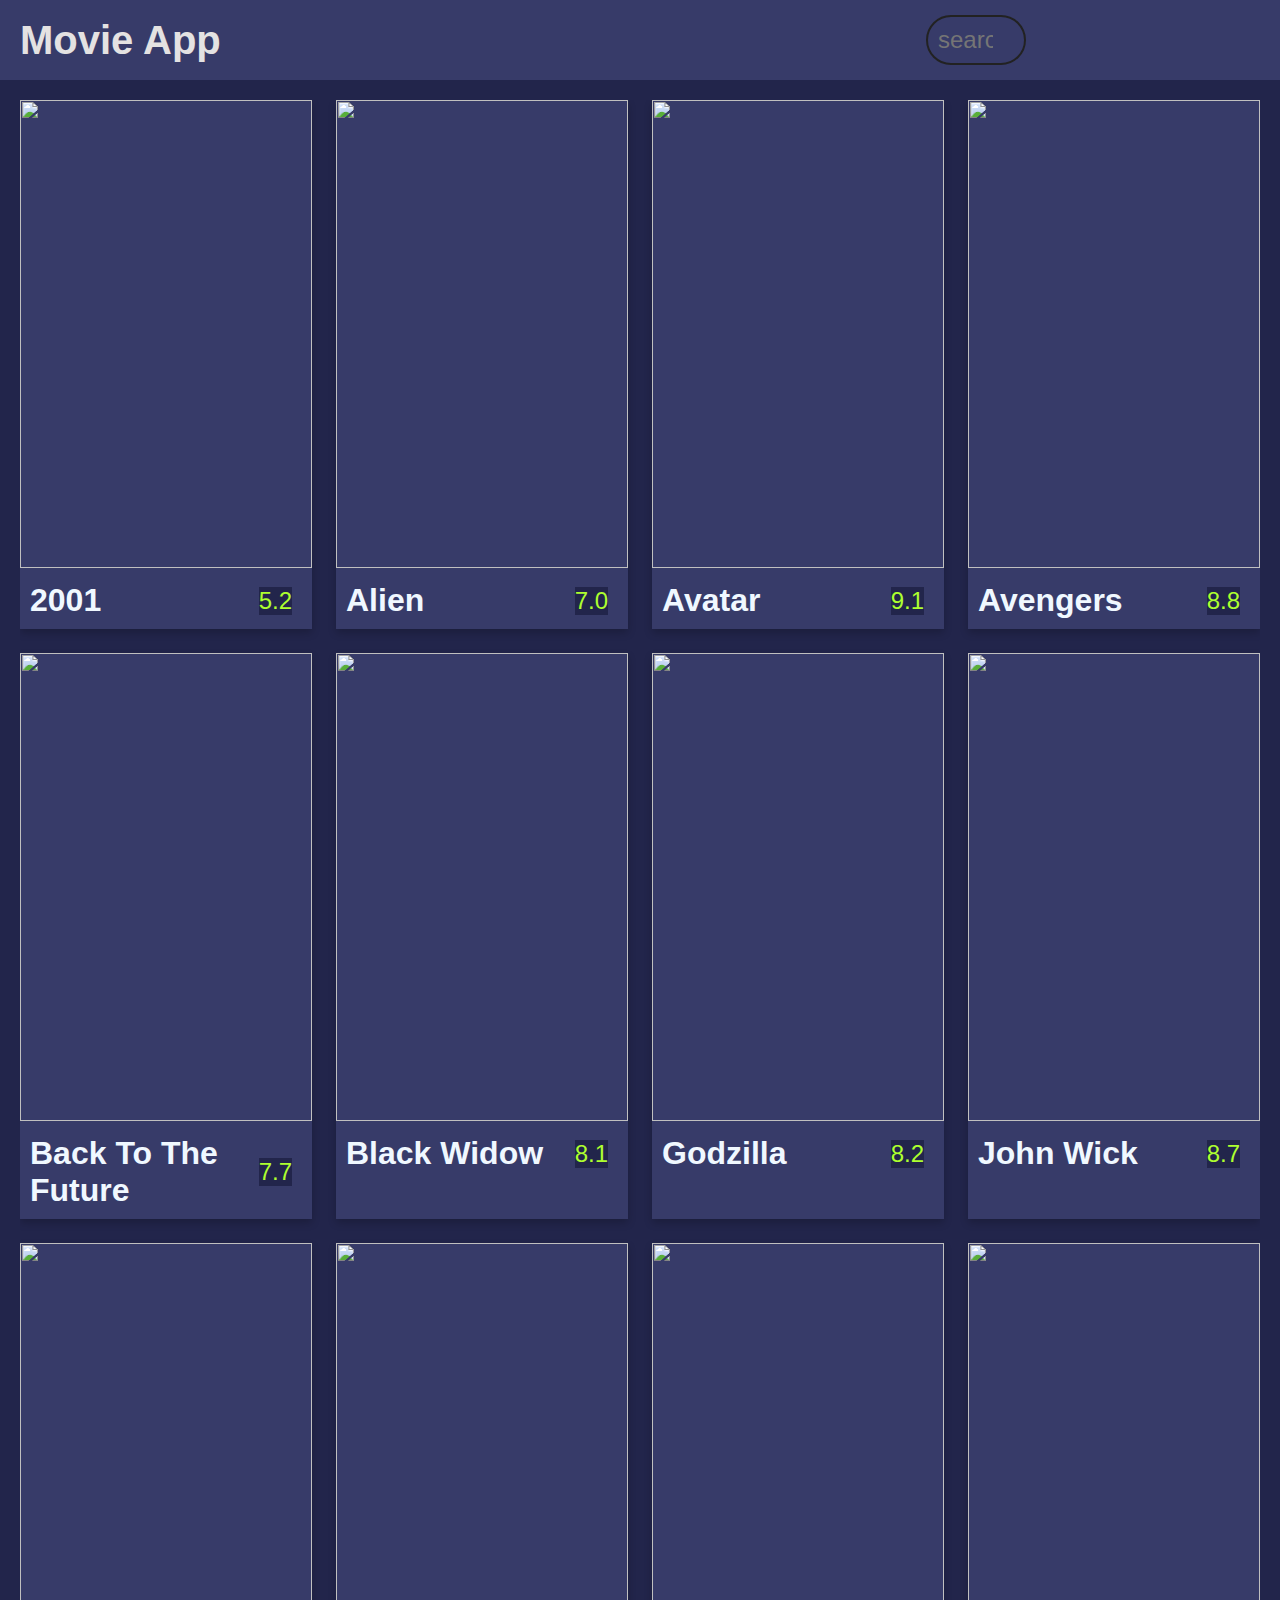
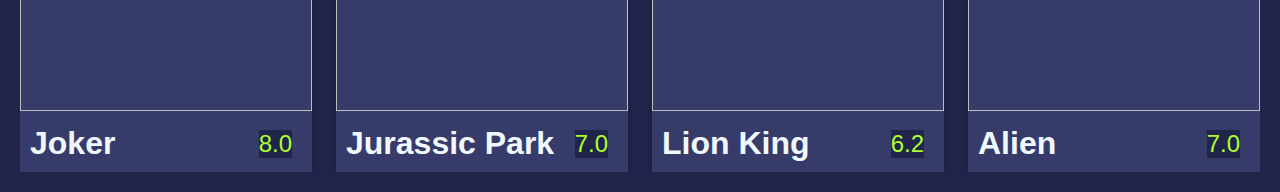
==== index.html @ db9ae826 "Movie choices app" ====
<!DOCTYPE html>
<html lang="en">

<head>
    <meta charset="UTF-8">
    <meta http-equiv="X-UA-Compatible" content="IE=edge">
    <meta name="viewport" content="width=device-width, initial-scale=1.0">
    <title>Movies App</title>
    <!-- googlefonts Poppins style normal -->
    <link href="https://fonts.googleapis.com/css?family=Poppins:400,500,600,700&display=swap" rel="stylesheet">

    <link rel="stylesheet" href="style.css">
</head>

<body>
    <header>
        <nav class="navbar">
            <h1 class="logo">Movie App</h1>
            <form action="" id="form">
                <input type="search" name="find" id="search-id" placeholder="search">
            </form>

        </nav>
    </header>
    <main class="container">
        <div class="grid-wrapper">
            <div class="card">

                <img src="./images/2001.jpg" alt="">

                <div class="card-text">
                    <h4 class="title">2001</h4>
                    <p class="rating">5.2</p>
                </div>
                <article class="overview">
                    <h3>Overview</h3>
                    <p>Lorem ipsum dolor sit amet consectetur adipisicing elit. Nemo quas repudiandae voluptas libero,
                        harum autem quibusdam minima quod illum labore. Sunt repellat necessitatibus doloribus tempore
                        reprehenderit iste? Sunt aperiam </p>
                </article>
            </div>
            <div class="card">

                <img src="./images/Alien.jpg" alt="">

                <div class="card-text">
                    <h4 class="title">Alien</h4>
                    <p class="rating">7.0</p>
                </div>
                <article class="overview">
                    <h3>Overview</h3>
                    <p>Lorem ipsum dolor sit amet consectetur adipisicing elit. Nemo quas repudiandae voluptas libero,
                        harum autem quibusdam minima quod illum labore. Sunt repellat necessitatibus doloribus tempore
                        reprehenderit iste? Sunt aperiam quidem architecto fugit! Voluptatibus deserunt quasi et libero
                        eaque alias iste!</p>
                </article>
            </div>
            <div class="card">

                <img src="./images/Avatar.jpg" alt="">

                <div class="card-text">
                    <h4 class="title">Avatar</h4>
                    <p class="rating">9.1</p>
                </div>
                <article class="overview">
                    <h3>Overview</h3>
                    <p>Lorem ipsum dolor sit amet consectetur adipisicing elit. Nemo quas repudiandae voluptas libero,
                        harum autem quibusdam minima quod illum labore. Sunt repellat necessitatibus doloribus tempore
                    </p>
                </article>
            </div>
            <div class="card">

                <img src="./images/Avengers.jpg" alt="">

                <div class="card-text">
                    <h4 class="title">Avengers</h4>
                    <p class="rating">8.8</p>
                </div>
                <article class="overview">
                    <h3>Overview</h3>
                    <p>Lorem ipsum dolor sit amet consectetur adipisicing elit. Nemo quas repudiandae voluptas libero,
                        harum autem quibusdam minima quod illum labore. Sunt repellat necessitatibus doloribus tempore
                        reprehenderit iste? Sunt aperiam quidem architecto fugit! Voluptatibus deserunt quasi et libero
                        eaque alias iste!</p>
                </article>
            </div>
            <div class="card">
                <img src="./images/backToThefuture.jpg" alt="">

                <div class="card-text">
                    <h4 class="title">Back To The Future</h4>
                    <p class="rating">7.7</p>
                </div>
                <article class="overview">
                    <h3>Overview</h3>
                    <p>Lorem ipsum dolor sit amet consectetur adipisicing elit. Nemo quas repudiandae voluptas libero,
                        harum autem quibusdam minima quod illum labore. Sunt repellat necessitatibus doloribus tempore
                        reprehenderit iste? Sunt aperiam quidem architecto fugit! Voluptatibus deserunt quasi et libero
                        eaque alias iste!</p>
                </article>
            </div>
            <div class="card">

                <img src="./images/blackwidow.jpg" alt="">

                <div class="card-text">
                    <h4 class="title">Black Widow</h4>
                    <p class="rating">8.1</p>
                </div>
                <article class="overview">
                    <h3>Overview</h3>
                    <p>Lorem ipsum dolor sit amet consectetur adipisicing elit. Nemo quas repudiandae voluptas libero,
                        harum autem quibusdam minima quod illum labore. Sunt repellat </p>
                </article>
            </div>
            <div class="card">

                <img src="./images/godzilla.jpg" alt="">

                <div class="card-text">
                    <h4 class="title">Godzilla</h4>
                    <p class="rating">8.2</p>
                </div>
                <article class="overview">
                    <h3>Overview</h3>
                    <p>Lorem ipsum dolor sit amet consectetur adipisicing elit. Nemo quas repudiandae voluptas libero,
                        harum autem quibusdam minima quod illum labore. Sunt repellat necessitatibus doloribus tempore
                        reprehenderit iste? Sunt aperiam !</p>
                </article>
            </div>
            <div class="card">

                <img src="./images/johnwick.jpg" alt="">

                <div class="card-text">
                    <h4 class="title">John Wick</h4>
                    <p class="rating">8.7</p>
                </div>
                <article class="overview">
                    <h3>Overview</h3>
                    <p>Lorem ipsum dolor sit amet consectetur adipisicing elit. Nemo quas repudiandae voluptas libero,
                        harum autem quibusdam minima quod illum labore. Sunt repellat necessitatibus doloribus tempore
                        reprehenderit iste? Sunt aperiam quidem architecto fugit! Voluptatibus deserunt quasi et libero
                        eaque alias iste!</p>
                </article>
            </div>
            <div class="card">

                <img src="./images/joker.jpg" alt="">

                <div class="card-text">
                    <h4 class="title">Joker</h4>
                    <p class="rating">8.0</p>
                </div>
                <article class="overview">
                    <h3>Overview</h3>
                    <p>Lorem ipsum dolor sit amet consectetur adipisicing elit. Nemo quas repudiandae voluptas libero,
                        harum autem quibusdam minima quod illum labore. Sunt repellat necessitatibus doloribus tempore
                        reprehenderit iste? Sunt aperiam quidem architecto fugit! Voluptatibus deserunt quasi et libero
                        eaque alias iste!</p>
                </article>
            </div>
            <div class="card">

                <img src="./images/JurassicP.jpg" alt="">

                <div class="card-text">
                    <h4 class="title">Jurassic Park</h4>
                    <p class="rating">7.0</p>
                </div>
                <article class="overview">
                    <h3>Overview</h3>
                    <p>Lorem ipsum dolor sit amet consectetur adipisicing elit. Nemo quas repudiandae voluptas libero,
                        harum autem quibusdam minima quod illum labore. Sunt repellat necessitatibus doloribus tempore
                        reprehenderit iste? Sunt aperiam quidem architecto fugit! Voluptatibus deserunt quasi et libero
                        eaque alias iste!</p>
                </article>
            </div>
            <div class="card">

                <img src="./images/lionking.jpg" alt="">

                <div class="card-text">
                    <h4 class="title">Lion King</h4>
                    <p class="rating">6.2</p>
                </div>
                <article class="overview">
                    <h3>Overview</h3>
                    <p>Lorem ipsum dolor sit amet consectetur adipisicing elit. Nemo quas repudiandae voluptas libero,
                        harum autem quibusdam minima quod illum labore. Sunt repellat necessitatibus doloribus tempore
                        reprehenderit iste? Sunt aperiam quidem architecto fugit! Voluptatibus deserunt quasi et libero
                        eaque alias iste!</p>
                </article>
            </div>
            <div class="card">

                <img src="./images/Alien.jpg" alt="">

                <div class="card-text">
                    <h4 class="title">Alien</h4>
                    <p class="rating">7.0</p>
                </div>
                <article class="overview">
                    <h3>Overview</h3>
                    Lorem ipsum dolor sit amet consectetur adipisicing elit. Nemo quas repudiandae voluptas libero,
                    harum autem quibusdam minima quod illum labore. Sunt repellat necessitatibus doloribus tempore
                    reprehenderit iste? Sunt aperiam quidem architecto fugit! Voluptatibus deserunt quasi et libero
                    eaque alias iste!
                </article>
            </div>
        </div>
    </main>
</body>

</html>
---- style.css ----
:root {
  --primary-color: #22254b;
  --secondary-color: #373b69;
}
* {
  margin: 0;
  padding: 0;
  box-sizing: border-box;
  font-family: Sans-serif;
}
header {
  background-color: var(--secondary-color);

  /* display: grid;
  grid-template-columns: 1fr 1fr;
  align-items: center;
  justify-content: center; */
}
.navbar {
  display: flex;
  justify-content: space-between;
  align-items: center;
  padding: 0 20px;
  height: 80px;
}
.logo {
  font-size: 2.5rem;
  font-weight: bold;
  color: rgb(228, 226, 226);
  text-decoration: none;
}
/* font-size: 2rem;
  */

#search-id {
  width: 30%;
  background-color: transparent;
  padding: 10px;
  font-size: 1.5rem;
  border: 2px solid #222;
  border-radius: 25px;
  color: gray;
  height: 50px;
}
#search-id:focus {
  outline: none;
}

.container {
  background-color: var(--primary-color);
  padding: 20px;
}
.grid-wrapper {
  display: grid;
  grid-template-columns: repeat(4, 1fr);
  gap: 1.5em;
  /* padding: 2em; */

  overflow: hidden;
}
@media (max-width: 768px) {
  .grid-wrapper {
    display: grid;
    grid-template-columns: repeat(2, 1fr);
    gap: 1em;
    /* padding: 1.5em; */
  }
  #search-id {
    width: 50%;
  }
  .overview {
    transform: translateY(0%);
  }
}
.card {
  position: relative;
  box-shadow: 0 4px 8px 0 rgba(0, 0, 0, 0.2);
  transition: all 0.3s ease;
  background-color: var(--secondary-color);
  position: relative;
}
.card:hover .overview {
  /* display: block; */
  z-index: 1;
  transform: translateY(0);
}

.card-text {
  display: flex;
  flex-direction: row;
  align-items: center;
  padding: 10px;
  justify-content: space-between;
}
.rating {
  background: var(--primary-color);
  color: greenyellow;
  font-size: 1.5rem;
  justify-self: end;
  margin-right: 10px;
}
.overview {
  background: #fff;
  padding: 20px;
  overflow: auto;
  /* display: none; */
  color: black;
  font-size: 1.2rem;
  position: absolute;
  left: 0;
  bottom: 0;
  right: 0;
  max-height: 100%;
  z-index: -1;
  transform: translateY(101%);
  transition: transform 0.3s ease-in;
}

.overview > h3 {
  font-size: 1.5rem;
  margin-top: 0;
}
.title {
  color: aliceblue;
  font-size: 2rem;
}
img {
  width: 100%;
  height: 468px;
  object-fit: cover;
}
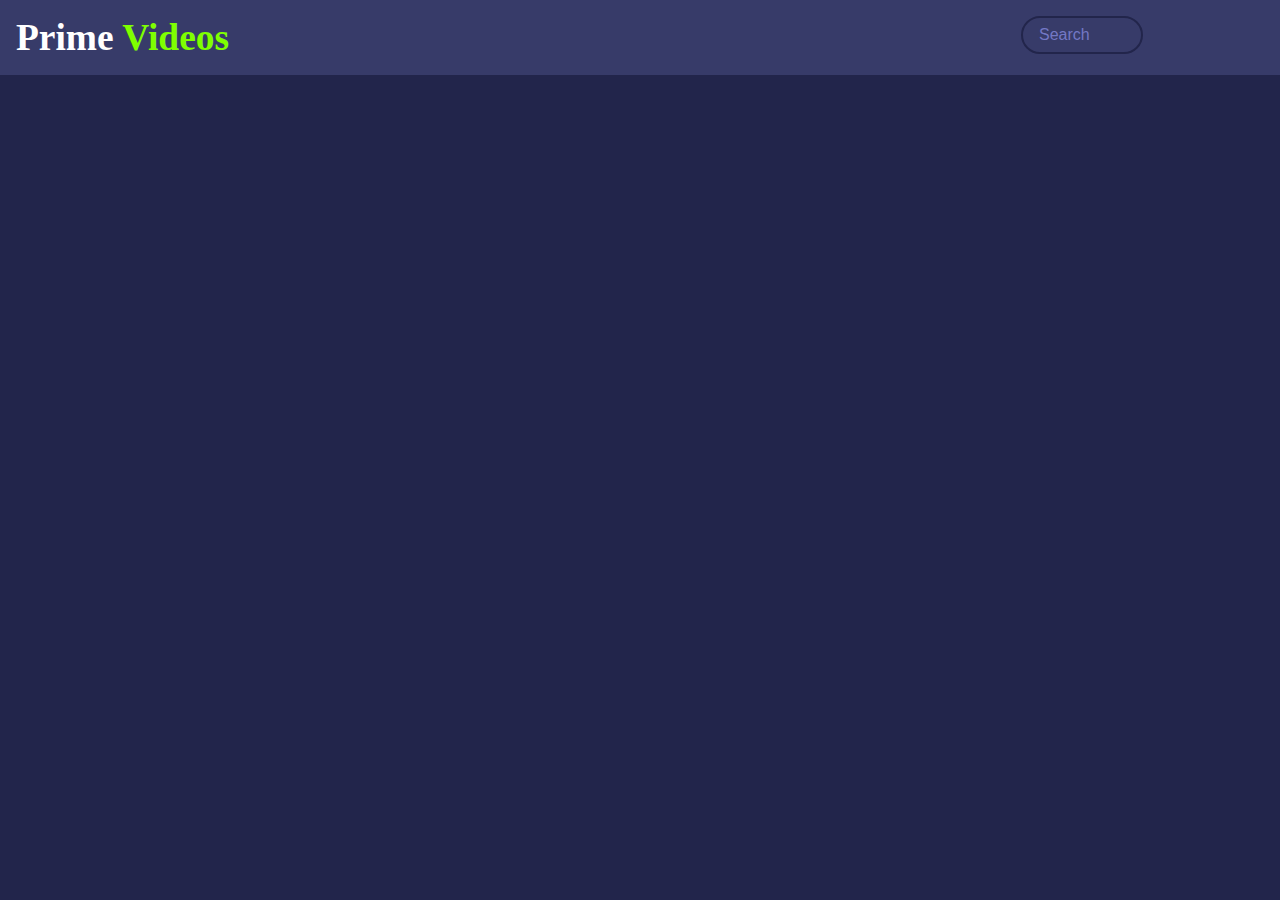
==== commit 7a056bf3: "index me" ====
--- a/index.html
+++ b/index.html
@@ -1,217 +1,27 @@
 <!DOCTYPE html>
 <html lang="en">
+<!-- googlefonts poppins -->
+<link href="https://fonts.googleapis.com/css?family=Poppins:300,400,500,600,700" rel="stylesheet">
 
 <head>
     <meta charset="UTF-8">
     <meta http-equiv="X-UA-Compatible" content="IE=edge">
-    <meta name="viewport" content="width=device-width, initial-scale=1.0">
-    <title>Movies App</title>
-    <!-- googlefonts Poppins style normal -->
-    <link href="https://fonts.googleapis.com/css?family=Poppins:400,500,600,700&display=swap" rel="stylesheet">
-
     <link rel="stylesheet" href="style.css">
+    <title>Movie App</title>
 </head>
 
 <body>
     <header>
-        <nav class="navbar">
-            <h1 class="logo">Movie App</h1>
-            <form action="" id="form">
-                <input type="search" name="find" id="search-id" placeholder="search">
-            </form>
-
-        </nav>
+        <div class="logo">
+            <h3>Prime <span class="vid">Videos</span></h3>
+        </div>
+        <form id="form">
+            <input type="text" id="search" placeholder="Search" class="search" />
+        </form>
     </header>
-    <main class="container">
-        <div class="grid-wrapper">
-            <div class="card">
-
-                <img src="./images/2001.jpg" alt="">
-
-                <div class="card-text">
-                    <h4 class="title">2001</h4>
-                    <p class="rating">5.2</p>
-                </div>
-                <article class="overview">
-                    <h3>Overview</h3>
-                    <p>Lorem ipsum dolor sit amet consectetur adipisicing elit. Nemo quas repudiandae voluptas libero,
-                        harum autem quibusdam minima quod illum labore. Sunt repellat necessitatibus doloribus tempore
-                        reprehenderit iste? Sunt aperiam </p>
-                </article>
-            </div>
-            <div class="card">
-
-                <img src="./images/Alien.jpg" alt="">
-
-                <div class="card-text">
-                    <h4 class="title">Alien</h4>
-                    <p class="rating">7.0</p>
-                </div>
-                <article class="overview">
-                    <h3>Overview</h3>
-                    <p>Lorem ipsum dolor sit amet consectetur adipisicing elit. Nemo quas repudiandae voluptas libero,
-                        harum autem quibusdam minima quod illum labore. Sunt repellat necessitatibus doloribus tempore
-                        reprehenderit iste? Sunt aperiam quidem architecto fugit! Voluptatibus deserunt quasi et libero
-                        eaque alias iste!</p>
-                </article>
-            </div>
-            <div class="card">
-
-                <img src="./images/Avatar.jpg" alt="">
-
-                <div class="card-text">
-                    <h4 class="title">Avatar</h4>
-                    <p class="rating">9.1</p>
-                </div>
-                <article class="overview">
-                    <h3>Overview</h3>
-                    <p>Lorem ipsum dolor sit amet consectetur adipisicing elit. Nemo quas repudiandae voluptas libero,
-                        harum autem quibusdam minima quod illum labore. Sunt repellat necessitatibus doloribus tempore
-                    </p>
-                </article>
-            </div>
-            <div class="card">
-
-                <img src="./images/Avengers.jpg" alt="">
-
-                <div class="card-text">
-                    <h4 class="title">Avengers</h4>
-                    <p class="rating">8.8</p>
-                </div>
-                <article class="overview">
-                    <h3>Overview</h3>
-                    <p>Lorem ipsum dolor sit amet consectetur adipisicing elit. Nemo quas repudiandae voluptas libero,
-                        harum autem quibusdam minima quod illum labore. Sunt repellat necessitatibus doloribus tempore
-                        reprehenderit iste? Sunt aperiam quidem architecto fugit! Voluptatibus deserunt quasi et libero
-                        eaque alias iste!</p>
-                </article>
-            </div>
-            <div class="card">
-                <img src="./images/backToThefuture.jpg" alt="">
-
-                <div class="card-text">
-                    <h4 class="title">Back To The Future</h4>
-                    <p class="rating">7.7</p>
-                </div>
-                <article class="overview">
-                    <h3>Overview</h3>
-                    <p>Lorem ipsum dolor sit amet consectetur adipisicing elit. Nemo quas repudiandae voluptas libero,
-                        harum autem quibusdam minima quod illum labore. Sunt repellat necessitatibus doloribus tempore
-                        reprehenderit iste? Sunt aperiam quidem architecto fugit! Voluptatibus deserunt quasi et libero
-                        eaque alias iste!</p>
-                </article>
-            </div>
-            <div class="card">
-
-                <img src="./images/blackwidow.jpg" alt="">
-
-                <div class="card-text">
-                    <h4 class="title">Black Widow</h4>
-                    <p class="rating">8.1</p>
-                </div>
-                <article class="overview">
-                    <h3>Overview</h3>
-                    <p>Lorem ipsum dolor sit amet consectetur adipisicing elit. Nemo quas repudiandae voluptas libero,
-                        harum autem quibusdam minima quod illum labore. Sunt repellat </p>
-                </article>
-            </div>
-            <div class="card">
-
-                <img src="./images/godzilla.jpg" alt="">
-
-                <div class="card-text">
-                    <h4 class="title">Godzilla</h4>
-                    <p class="rating">8.2</p>
-                </div>
-                <article class="overview">
-                    <h3>Overview</h3>
-                    <p>Lorem ipsum dolor sit amet consectetur adipisicing elit. Nemo quas repudiandae voluptas libero,
-                        harum autem quibusdam minima quod illum labore. Sunt repellat necessitatibus doloribus tempore
-                        reprehenderit iste? Sunt aperiam !</p>
-                </article>
-            </div>
-            <div class="card">
-
-                <img src="./images/johnwick.jpg" alt="">
-
-                <div class="card-text">
-                    <h4 class="title">John Wick</h4>
-                    <p class="rating">8.7</p>
-                </div>
-                <article class="overview">
-                    <h3>Overview</h3>
-                    <p>Lorem ipsum dolor sit amet consectetur adipisicing elit. Nemo quas repudiandae voluptas libero,
-                        harum autem quibusdam minima quod illum labore. Sunt repellat necessitatibus doloribus tempore
-                        reprehenderit iste? Sunt aperiam quidem architecto fugit! Voluptatibus deserunt quasi et libero
-                        eaque alias iste!</p>
-                </article>
-            </div>
-            <div class="card">
-
-                <img src="./images/joker.jpg" alt="">
-
-                <div class="card-text">
-                    <h4 class="title">Joker</h4>
-                    <p class="rating">8.0</p>
-                </div>
-                <article class="overview">
-                    <h3>Overview</h3>
-                    <p>Lorem ipsum dolor sit amet consectetur adipisicing elit. Nemo quas repudiandae voluptas libero,
-                        harum autem quibusdam minima quod illum labore. Sunt repellat necessitatibus doloribus tempore
-                        reprehenderit iste? Sunt aperiam quidem architecto fugit! Voluptatibus deserunt quasi et libero
-                        eaque alias iste!</p>
-                </article>
-            </div>
-            <div class="card">
-
-                <img src="./images/JurassicP.jpg" alt="">
-
-                <div class="card-text">
-                    <h4 class="title">Jurassic Park</h4>
-                    <p class="rating">7.0</p>
-                </div>
-                <article class="overview">
-                    <h3>Overview</h3>
-                    <p>Lorem ipsum dolor sit amet consectetur adipisicing elit. Nemo quas repudiandae voluptas libero,
-                        harum autem quibusdam minima quod illum labore. Sunt repellat necessitatibus doloribus tempore
-                        reprehenderit iste? Sunt aperiam quidem architecto fugit! Voluptatibus deserunt quasi et libero
-                        eaque alias iste!</p>
-                </article>
-            </div>
-            <div class="card">
-
-                <img src="./images/lionking.jpg" alt="">
-
-                <div class="card-text">
-                    <h4 class="title">Lion King</h4>
-                    <p class="rating">6.2</p>
-                </div>
-                <article class="overview">
-                    <h3>Overview</h3>
-                    <p>Lorem ipsum dolor sit amet consectetur adipisicing elit. Nemo quas repudiandae voluptas libero,
-                        harum autem quibusdam minima quod illum labore. Sunt repellat necessitatibus doloribus tempore
-                        reprehenderit iste? Sunt aperiam quidem architecto fugit! Voluptatibus deserunt quasi et libero
-                        eaque alias iste!</p>
-                </article>
-            </div>
-            <div class="card">
-
-                <img src="./images/Alien.jpg" alt="">
-
-                <div class="card-text">
-                    <h4 class="title">Alien</h4>
-                    <p class="rating">7.0</p>
-                </div>
-                <article class="overview">
-                    <h3>Overview</h3>
-                    Lorem ipsum dolor sit amet consectetur adipisicing elit. Nemo quas repudiandae voluptas libero,
-                    harum autem quibusdam minima quod illum labore. Sunt repellat necessitatibus doloribus tempore
-                    reprehenderit iste? Sunt aperiam quidem architecto fugit! Voluptatibus deserunt quasi et libero
-                    eaque alias iste!
-                </article>
-            </div>
-        </div>
-    </main>
+    <main id="main"></main>
+    <!--linking the javascript file-->
+    <script src="main.js"></script>
 </body>
 
 </html>--- a/style.css
+++ b/style.css
@@ -1,131 +1,113 @@
-:root {
-  --primary-color: #22254b;
-  --secondary-color: #373b69;
-}
 * {
-  margin: 0;
-  padding: 0;
-  box-sizing: border-box;
-  font-family: Sans-serif;
-}
-header {
-  background-color: var(--secondary-color);
-
-  /* display: grid;
-  grid-template-columns: 1fr 1fr;
-  align-items: center;
-  justify-content: center; */
-}
-.navbar {
-  display: flex;
-  justify-content: space-between;
-  align-items: center;
-  padding: 0 20px;
-  height: 80px;
-}
-.logo {
-  font-size: 2.5rem;
-  font-weight: bold;
-  color: rgb(228, 226, 226);
-  text-decoration: none;
-}
-/* font-size: 2rem;
-  */
-
-#search-id {
-  width: 30%;
-  background-color: transparent;
-  padding: 10px;
-  font-size: 1.5rem;
-  border: 2px solid #222;
-  border-radius: 25px;
-  color: gray;
-  height: 50px;
-}
-#search-id:focus {
-  outline: none;
+    margin: 0;
+    padding: 0;
+    box-sizing: border-box;
 }
 
-.container {
-  background-color: var(--primary-color);
-  padding: 20px;
-}
-.grid-wrapper {
-  display: grid;
-  grid-template-columns: repeat(4, 1fr);
-  gap: 1.5em;
-  /* padding: 2em; */
-
-  overflow: hidden;
-}
-@media (max-width: 768px) {
-  .grid-wrapper {
-    display: grid;
-    grid-template-columns: repeat(2, 1fr);
-    gap: 1em;
-    /* padding: 1.5em; */
-  }
-  #search-id {
-    width: 50%;
-  }
-  .overview {
-    transform: translateY(0%);
-  }
-}
-.card {
-  position: relative;
-  box-shadow: 0 4px 8px 0 rgba(0, 0, 0, 0.2);
-  transition: all 0.3s ease;
-  background-color: var(--secondary-color);
-  position: relative;
-}
-.card:hover .overview {
-  /* display: block; */
-  z-index: 1;
-  transform: translateY(0);
+body {
+    font-family: "Poppins"   sans-serif;
+    background-color: #22254b;
 }
 
-.card-text {
-  display: flex;
-  flex-direction: row;
-  align-items: center;
-  padding: 10px;
-  justify-content: space-between;
-}
-.rating {
-  background: var(--primary-color);
-  color: greenyellow;
-  font-size: 1.5rem;
-  justify-self: end;
-  margin-right: 10px;
-}
-.overview {
-  background: #fff;
-  padding: 20px;
-  overflow: auto;
-  /* display: none; */
-  color: black;
-  font-size: 1.2rem;
-  position: absolute;
-  left: 0;
-  bottom: 0;
-  right: 0;
-  max-height: 100%;
-  z-index: -1;
-  transform: translateY(101%);
-  transition: transform 0.3s ease-in;
+header {
+    background-color: #373b69;
+    display: flex;
+    justify-content: space-between;
+    padding: 1rem;
 }
 
-.overview > h3 {
-  font-size: 1.5rem;
-  margin-top: 0;
+.search {
+    background-color: transparent;
+    border: 2px solid #22254b;
+    border-radius: 50px;
+    color: #fff;
+    font-size: 1rem;
+    width: 50%;
+    padding: 0.5rem 1rem;
 }
-.title {
-  color: aliceblue;
-  font-size: 2rem;
+
+.search::placeholder {
+    color: #7378c5;
 }
-img {
-  width: 100%;
-  height: 468px;
-  object-fit: cover;
+
+.search::focus {
+    background-color: #22254b;
 }
+
+main {
+    display: flex;
+    flex-wrap: wrap;
+}
+
+.movie {
+    background-color: #373b69;
+    border-radius: 3px;
+    box-shadow: 0 4px 5px;
+    overflow: hidden;
+    position: relative;
+    margin: 1rem;
+    width: 300px;
+}
+
+.movie img {
+    width: 100%;
+}
+
+.movie-info {
+    color: #eee;
+    display: flex;
+    align-items: center;
+    justify-content: space-between;
+    padding: 0.5rem 1rem 1rem;
+    letter-spacing: 0.5px;
+}
+
+.movie-info span {
+    background-color: #22254b;
+    border-radius: 3px;
+    font-weight: bold;
+    padding: 0.25rem 0.5rem;
+}
+
+.movie-info span.green {
+    color: green;
+}
+
+.movie-info span.orange {
+    color: orange;
+}
+
+.movie-info span.red {
+    color: red;
+}
+
+.overview {
+    background-color: #fff;
+    padding: 2rem;
+    position: absolute;
+    max-height: 100%;
+    overflow: auto;
+    left: 0;
+    bottom: 0;
+    right: 0;
+    transform: translateY(101%);
+    transition: transform 0.3s ease-in;
+}
+
+.overview h3 {
+    margin-top: 0;
+}
+
+.movie:hover .overview {
+    transform: translateY(0);
+}
+
+.logo {
+    font-size: 2rem;
+    color: #fff;
+    padding: 0;
+}
+
+.vid {
+    color: chartreuse;
+}